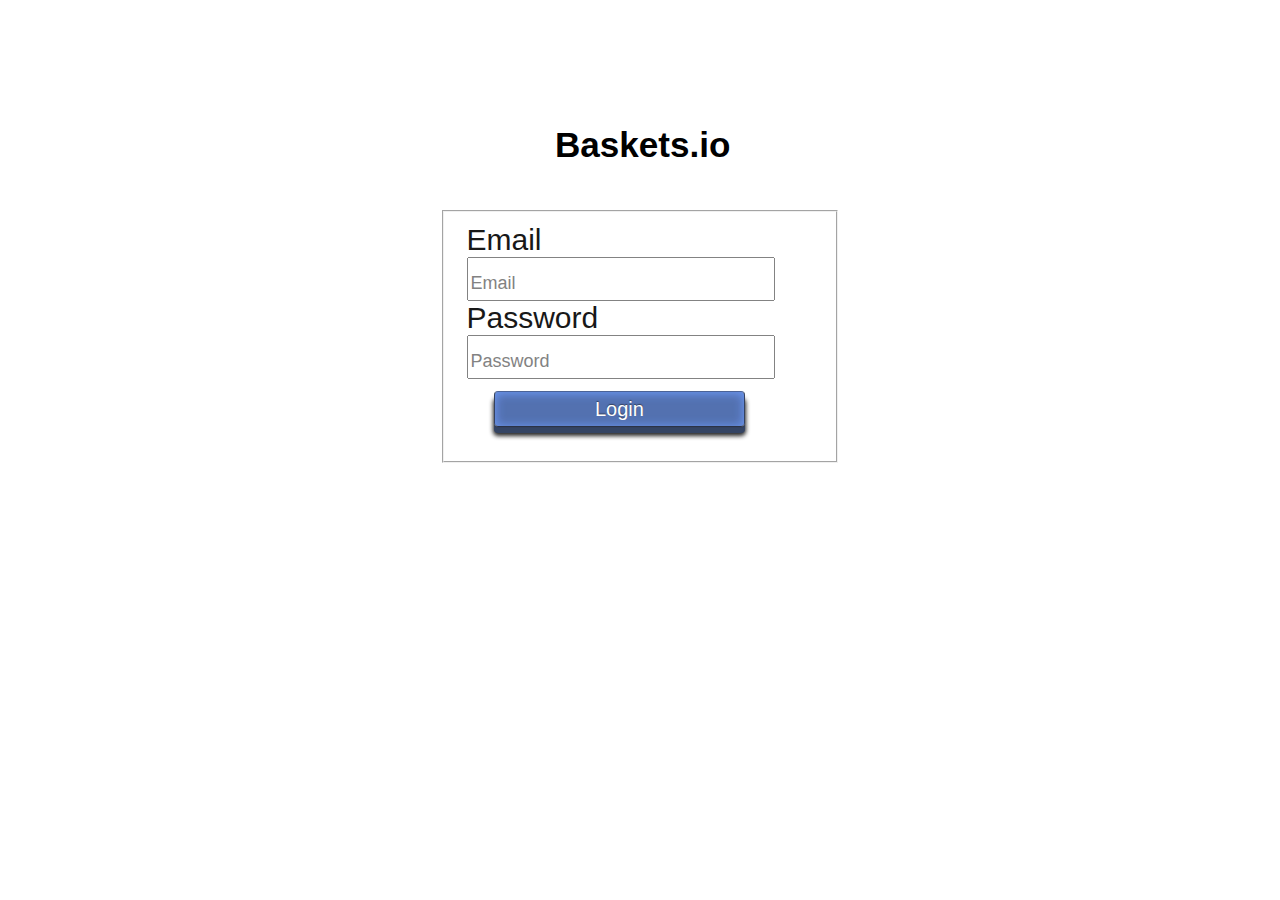
==== index.html @ f600d9f0 "added summary.html" ====
<!DOCTYPE html>
      <html>
       
      <meta http-equiv="Content-Type" content="text/html;charset=UTF-8">
      <head>
       
          <script src="http://d3js.org/d3.v2.js"></script>
          <link type="text/css" rel="stylesheet" href="css/login-stylesheet.css">
          <style type="text/css">

      circle { 
        stroke: #000;  
        stroke-opacity: .5;  
      }
       
          </style>
        </head>
        <body>
          <div id="body">
            <div id="header">
              
      <div id="signup-container">
        <h3 id="main-header"> Baskets.io </h3>
        <!-- <p id="tagline">Welcome back! </p> -->

      <form id="signup" method="post">
          <fieldset id="field-box">
            <label for="upmail" class="sign" form="signup">Email<label/>
            <input type="email" name="upmail" class="sign" form="signup" 
              placeholder="Email"/><br>
            <label for="upoass" class="sign" form="signup">Password</label>
              <input type="password" name="uppass" class="sign" form="signup" 
                placeholder="Password" /><br>
  <div id="button-wrapper">
      <a href=".//main.html" id="submit" >Login </a>
    </div>
  
          </fieldset>
          </form>
            </div>

  </div>
          <script type="text/javascript">

      var w = 1200,
          h = 500;
       
      var nodes = d3.range(400).map(function() { return {radius: Math.random() * 12 + 4}; }),
          color = d3.scale.category10();
       
      var force = d3.layout.force()
          .gravity(0.1)
          .charge(function(d, i) { return i ? 0 : -2000; })
          .nodes(nodes)
          .size([w, h]);
       
      var root = nodes[0];
      root.radius = 0;
      root.fixed = true;
       
      force.start();
       
      var svg = d3.select("#body").append("svg:svg")
          .attr("width", w)
          .attr("height", h);
       
      svg.selectAll("circle")
          .data(nodes.slice(1))
        .enter().append("svg:circle")
          .attr("r", function(d) { return d.radius - 2; })
          .style("fill", function(d, i) { return color(i % 3); });
       
      force.on("tick", function(e) {
        var q = d3.geom.quadtree(nodes),
            i = 0,
            n = nodes.length;
       
        while (++i < n) {
          q.visit(collide(nodes[i]));
        }
       
        svg.selectAll("circle")
            .attr("cx", function(d) { return d.x; })
            .attr("cy", function(d) { return d.y; });
      });
       

       
      function collide(node) {
        var r = node.radius + 16,
            nx1 = node.x - r,
            nx2 = node.x + r,
            ny1 = node.y - r,
            ny2 = node.y + r;
        return function(quad, x1, y1, x2, y2) {
          if (quad.point && (quad.point !== node)) {
            var x = node.x - quad.point.x,
                y = node.y - quad.point.y,
                l = Math.sqrt(x * x + y * y),
                r = node.radius + quad.point.radius;
            if (l < r) {
              l = (l - r) / l * .5;
              node.x -= x *= l;
              node.y -= y *= l;
              quad.point.x += x;
              quad.point.y += y;
            }
          }
          return x1 > nx2
              || x2 < nx1
              || y1 > ny2
              || y2 < ny1;
        };
      }
       
          </script>
                   
        </body>
      </html>
---- css/login-stylesheet.css ----
body {
  overflow: hidden;
  margin: 0;
  font-size: 14px;
  font-family: "Helvetica Neue", Helvetica;
}
 
#chart, #header {
  position: absolute;
  top: 0;
}
 
#header {
  z-index: 1;
  display: block;
  font-size: 30px;
  font-weight: 300;
  text-shadow: 0 1px 0 #fff;
}
 
#header.inverted, #footer.inverted {
  color: #fff;
  text-shadow: 0 1px 4px #000;
}
 
#header {
  top: 80px;
  left: 140px;
  width: 1000px;
}
#main-header {
  width: 170px;
  margin-left: auto;
  margin-right: auto;
  background-color: #fff;
  padding: 10px 20px 10px 20px;
}

 /*   #tagline  {
  font-size: 12px;
  font-family: helvetica neue, helvetica;
  width: 80px;
  margin-right: auto;
  margin-left: auto;
    background-color: #fff;
      padding: 5px 10px 5px 10px;
      bottom: 50px; */




}

#canvas {
  width: 400px;
  margin-left: 500px;
}

#signup {
  width: 400px;
  background-color: #fff;
  opacity: .9;
  position: relative;
  margin-right: auto;
  margin-left: auto;

}
#signup input {
  font-size: 18px;
  font-family: Helvetica;
  padding-bottom: 10px;
}

#signup-container {
  display: block;
  width: 100%;
}


#field-box {
  height: 220px;
}

#button-wrapper{
  padding: 10px 0 0px 27.5px;
}

#submit {
  background: #4162a8;
  border-top: 1px solid #38538c;
  border-right: 1px solid #1f2d4d;
  border-bottom: 1px solid #151e33;
  border-left: 1px solid #1f2d4d;
  border-radius: 4px;
  -webkit-box-shadow: inset 0 1px 10px 1px #5c8bee, 0 1px 0 #1d2c4d, 0 6px 0 #1f3053, 0 8px 4px 1px #111111;
  box-shadow: inset 0 1px 10px 1px #5c8bee, 0 1px 0 #1d2c4d, 0 6px 0 #1f3053, 0 8px 4px 1px #111111;
  color: #fff;
  font: 20px/1 "helvetica neue", helvetica, arial, sans-serif;
  margin-bottom: 30px;
  padding: 6px 100px 6px 100px;
  text-align: center;
  text-shadow: 0 -1px 1px #1e2d4d;
  width: 150px;
  -webkit-background-clip: padding-box; }
  button.punch:hover {
    -webkit-box-shadow: inset 0 0 20px 1px #87adff, 0 1px 0 #1d2c4d, 0 6px 0 #1f3053, 0 8px 4px 1px #111111;
    box-shadow: inset 0 0 20px 1px #87adff, 0 1px 0 #1d2c4d, 0 6px 0 #1f3053, 0 8px 4px 1px #111111;
    cursor: pointer; }
  button.punch:active {
    -webkit-box-shadow: inset 0 1px 10px 1px #5c8bee, 0 1px 0 #1d2c4d, 0 2px 0 #1f3053, 0 4px 3px 0 #111111;
    box-shadow: inset 0 1px 10px 1px #5c8bee, 0 1px 0 #1d2c4d, 0 2px 0 #1f3053, 0 4px 3px 0 #111111;
    margin-top: 58px; }


 
#footer {
  font-family: Helvetica Neue;
  font-size: 15px;
width: 50px;
border: 1px 1px 1px 1px; 



}
 
rect {
  fill: none;
  pointer-events: all;
}
 
pre {
  font-size: 18px;
}
 
line {
  stroke: #000;
  stroke-width: 1.5px;
}

input {
  width: 300px;
  height: 10px;
  padding-top: 20px;
}


 
.string, .regexp {
  color: #f39;
}
 
.keyword {
  color: #00c;
}
 
.comment {
  color: #777;
  font-style: oblique;
}
 
.number {
  color: #369;
}
 
.class, .special {
  color: #1181B8;
}
 
a:link, a:visited {
  color: #000;
  text-decoration: none;
}
 
a:hover {
  color: #666;
}
 
.hint {
  position: absolute;
  right: 0;
  width: 1280px;
  font-size: 12px;
  color: #999;
}
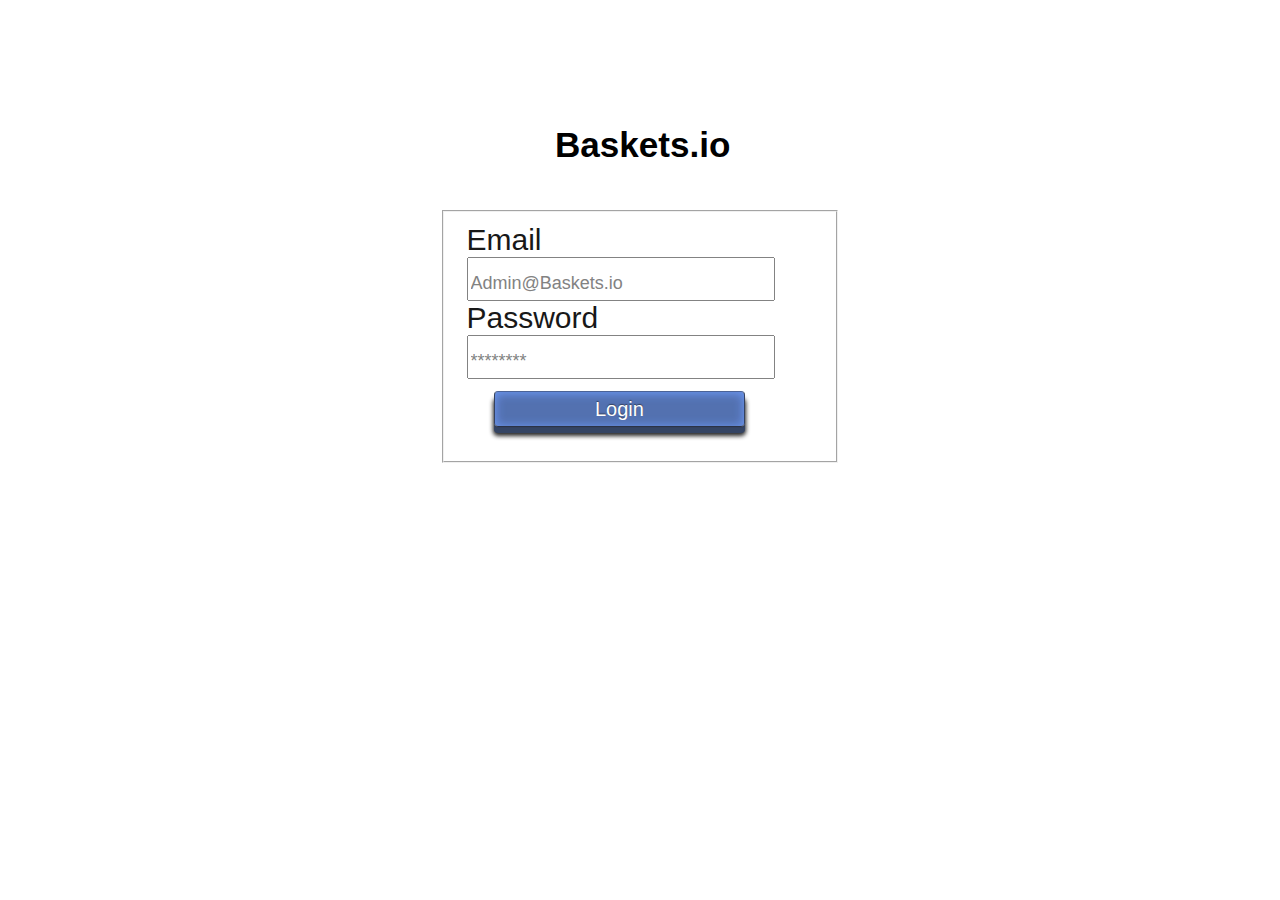
==== commit f5620c6b: "updated login placeholder text / stylesheets" ====
--- a/index.html
+++ b/index.html
@@ -3,17 +3,10 @@
        
       <meta http-equiv="Content-Type" content="text/html;charset=UTF-8">
       <head>
-       
+
           <script src="http://d3js.org/d3.v2.js"></script>
           <link type="text/css" rel="stylesheet" href="css/login-stylesheet.css">
-          <style type="text/css">
 
-      circle { 
-        stroke: #000;  
-        stroke-opacity: .5;  
-      }
-       
-          </style>
         </head>
         <body>
           <div id="body">
@@ -27,12 +20,12 @@
           <fieldset id="field-box">
             <label for="upmail" class="sign" form="signup">Email<label/>
             <input type="email" name="upmail" class="sign" form="signup" 
-              placeholder="Email"/><br>
+              placeholder="Admin@Baskets.io"/><br>
             <label for="upoass" class="sign" form="signup">Password</label>
               <input type="password" name="uppass" class="sign" form="signup" 
-                placeholder="Password" /><br>
+                placeholder="********" /><br>
   <div id="button-wrapper">
-      <a href=".//main.html" id="submit" >Login </a>
+      <a href="./main.html" id="submit" >Login </a>
     </div>
   
           </fieldset>
@@ -114,6 +107,5 @@
       }
        
           </script>
-                   
         </body>
       </html>
--- a/css/login-stylesheet.css
+++ b/css/login-stylesheet.css
@@ -1,184 +1,206 @@
 body {
-  overflow: hidden;
-  margin: 0;
-  font-size: 14px;
-  font-family: "Helvetica Neue", Helvetica;
-}
- 
+overflow: hidden;
+margin: 0;
+font-size: 14px;
+font-family: "Helvetica Neue", Helvetica;
+}
+
 #chart, #header {
-  position: absolute;
-  top: 0;
-}
- 
+position: absolute;
+top: 0;
+}
+
 #header {
-  z-index: 1;
-  display: block;
-  font-size: 30px;
-  font-weight: 300;
-  text-shadow: 0 1px 0 #fff;
-}
- 
+z-index: 1;
+display: block;
+font-size: 30px;
+font-weight: 300;
+text-shadow: 0 1px 0 #fff;
+}
+
 #header.inverted, #footer.inverted {
-  color: #fff;
-  text-shadow: 0 1px 4px #000;
-}
- 
+color: #fff;
+text-shadow: 0 1px 4px #000;
+}
+
 #header {
-  top: 80px;
-  left: 140px;
-  width: 1000px;
+top: 80px;
+left: 140px;
+width: 1000px;
 }
 #main-header {
-  width: 170px;
-  margin-left: auto;
-  margin-right: auto;
-  background-color: #fff;
-  padding: 10px 20px 10px 20px;
-}
-
- /*   #tagline  {
-  font-size: 12px;
-  font-family: helvetica neue, helvetica;
-  width: 80px;
-  margin-right: auto;
-  margin-left: auto;
-    background-color: #fff;
-      padding: 5px 10px 5px 10px;
-      bottom: 50px; */
-
-
-
-
-}
-
+width: 170px;
+margin-left: auto;
+margin-right: auto;
+background-color: #fff;
+padding: 10px 20px 10px 20px;
+}
+/*   #tagline  {
+font-size: 12px;
+font-family: helvetica neue, helvetica;
+width: 80px;
+margin-right: auto;
+margin-left: auto;
+background-color: #fff;
+padding: 5px 10px 5px 10px;
+bottom: 50px; */
 #canvas {
-  width: 400px;
-  margin-left: 500px;
-}
-
+width: 400px;
+margin-left: 500px;
+}
 #signup {
-  width: 400px;
-  background-color: #fff;
-  opacity: .9;
-  position: relative;
-  margin-right: auto;
-  margin-left: auto;
-
+width: 400px;
+background-color: #fff;
+opacity: .9;
+position: relative;
+margin-right: auto;
+margin-left: auto;
 }
 #signup input {
-  font-size: 18px;
-  font-family: Helvetica;
-  padding-bottom: 10px;
-}
-
+font-size: 18px;
+font-family: Helvetica;
+padding-bottom: 10px;
+}
+.switch {
+padding-left: 500px;
+}
 #signup-container {
-  display: block;
-  width: 100%;
-}
-
-
+display: block;
+width: 100%;
+}
 #field-box {
-  height: 220px;
-}
-
+height: 220px;
+}
 #button-wrapper{
-  padding: 10px 0 0px 27.5px;
-}
-
+padding: 10px 0 0px 27.5px;
+}
 #submit {
-  background: #4162a8;
-  border-top: 1px solid #38538c;
-  border-right: 1px solid #1f2d4d;
-  border-bottom: 1px solid #151e33;
-  border-left: 1px solid #1f2d4d;
-  border-radius: 4px;
-  -webkit-box-shadow: inset 0 1px 10px 1px #5c8bee, 0 1px 0 #1d2c4d, 0 6px 0 #1f3053, 0 8px 4px 1px #111111;
-  box-shadow: inset 0 1px 10px 1px #5c8bee, 0 1px 0 #1d2c4d, 0 6px 0 #1f3053, 0 8px 4px 1px #111111;
-  color: #fff;
-  font: 20px/1 "helvetica neue", helvetica, arial, sans-serif;
-  margin-bottom: 30px;
-  padding: 6px 100px 6px 100px;
-  text-align: center;
-  text-shadow: 0 -1px 1px #1e2d4d;
-  width: 150px;
-  -webkit-background-clip: padding-box; }
-  button.punch:hover {
-    -webkit-box-shadow: inset 0 0 20px 1px #87adff, 0 1px 0 #1d2c4d, 0 6px 0 #1f3053, 0 8px 4px 1px #111111;
-    box-shadow: inset 0 0 20px 1px #87adff, 0 1px 0 #1d2c4d, 0 6px 0 #1f3053, 0 8px 4px 1px #111111;
-    cursor: pointer; }
-  button.punch:active {
-    -webkit-box-shadow: inset 0 1px 10px 1px #5c8bee, 0 1px 0 #1d2c4d, 0 2px 0 #1f3053, 0 4px 3px 0 #111111;
-    box-shadow: inset 0 1px 10px 1px #5c8bee, 0 1px 0 #1d2c4d, 0 2px 0 #1f3053, 0 4px 3px 0 #111111;
-    margin-top: 58px; }
-
-
- 
+background: #4162a8;
+border-top: 1px solid #38538c;
+border-right: 1px solid #1f2d4d;
+border-bottom: 1px solid #151e33;
+border-left: 1px solid #1f2d4d;
+border-radius: 4px;
+-webkit-box-shadow: inset 0 1px 10px 1px #5c8bee, 0 1px 0 #1d2c4d, 0 6px 0 #1f3053, 0 8px 4px 1px #111111;
+box-shadow: inset 0 1px 10px 1px #5c8bee, 0 1px 0 #1d2c4d, 0 6px 0 #1f3053, 0 8px 4px 1px #111111;
+color: #fff;
+font: 20px/1 "helvetica neue", helvetica, arial, sans-serif;
+margin-bottom: 30px;
+padding: 6px 100px 6px 100px;
+text-align: center;
+text-shadow: 0 -1px 1px #1e2d4d;
+width: 150px;
+-webkit-background-clip: padding-box; }
+button.punch:hover {
+-webkit-box-shadow: inset 0 0 20px 1px #87adff, 0 1px 0 #1d2c4d, 0 6px 0 #1f3053, 0 8px 4px 1px #111111;
+box-shadow: inset 0 0 20px 1px #87adff, 0 1px 0 #1d2c4d, 0 6px 0 #1f3053, 0 8px 4px 1px #111111;
+cursor: pointer; }
+button.punch:active {
+-webkit-box-shadow: inset 0 1px 10px 1px #5c8bee, 0 1px 0 #1d2c4d, 0 2px 0 #1f3053, 0 4px 3px 0 #111111;
+box-shadow: inset 0 1px 10px 1px #5c8bee, 0 1px 0 #1d2c4d, 0 2px 0 #1f3053, 0 4px 3px 0 #111111;
+margin-top: 58px; }
+
 #footer {
-  font-family: Helvetica Neue;
-  font-size: 15px;
+font-family: Helvetica Neue;
+font-size: 15px;
 width: 50px;
-border: 1px 1px 1px 1px; 
-
-
-
-}
- 
+right: 50px;
+margin-right: auto;
+margin-left: auto;
+padding-right: 20px;
+}
+.hidden {
+display: none;
+}
+.show {
+display: block;
+}
+#foot {
+}
+#user-welcome {
+position: fixed;
+top: 50px;
+right: 100px;
+width: 100px;
+height: 20px;
+font-decoration: bold;
+}
+
 rect {
-  fill: none;
-  pointer-events: all;
-}
- 
+fill: none;
+pointer-events: all;
+}
+
 pre {
-  font-size: 18px;
-}
- 
+font-size: 18px;
+}
+
 line {
-  stroke: #000;
-  stroke-width: 1.5px;
-}
-
+stroke: #000;
+stroke-width: 1.5px;
+}
 input {
-  width: 300px;
-  height: 10px;
-  padding-top: 20px;
-}
-
-
- 
+width: 300px;
+height: 10px;
+padding-top: 20px;
+
+::-webkit-input-placeholder {
+   color: black;
+}
+
+:-moz-placeholder { /* Firefox 18- */
+   color: black;  
+}
+
+::-moz-placeholder {  /* Firefox 19+ */
+   color: black;  
+}
+
+:-ms-input-placeholder {  
+   color: black;  
+}
+}
+
+circle {
+stroke: #000;
+stroke-opacity: .5;
+}
+
+
 .string, .regexp {
-  color: #f39;
-}
- 
+color: #f39;
+}
+
 .keyword {
-  color: #00c;
-}
- 
+color: #00c;
+}
+
 .comment {
-  color: #777;
-  font-style: oblique;
-}
- 
+color: #777;
+font-style: oblique;
+}
+
 .number {
-  color: #369;
-}
- 
+color: #369;
+}
+
 .class, .special {
-  color: #1181B8;
-}
- 
+color: #1181B8;
+}
+
 a:link, a:visited {
-  color: #000;
-  text-decoration: none;
-}
- 
+color: #000;
+text-decoration: none;
+}
+
 a:hover {
-  color: #666;
-}
- 
+color: #666;
+}
+
 .hint {
-  position: absolute;
-  right: 0;
-  width: 1280px;
-  font-size: 12px;
-  color: #999;
+position: absolute;
+right: 0;
+width: 1280px;
+font-size: 12px;
+color: #999;
 }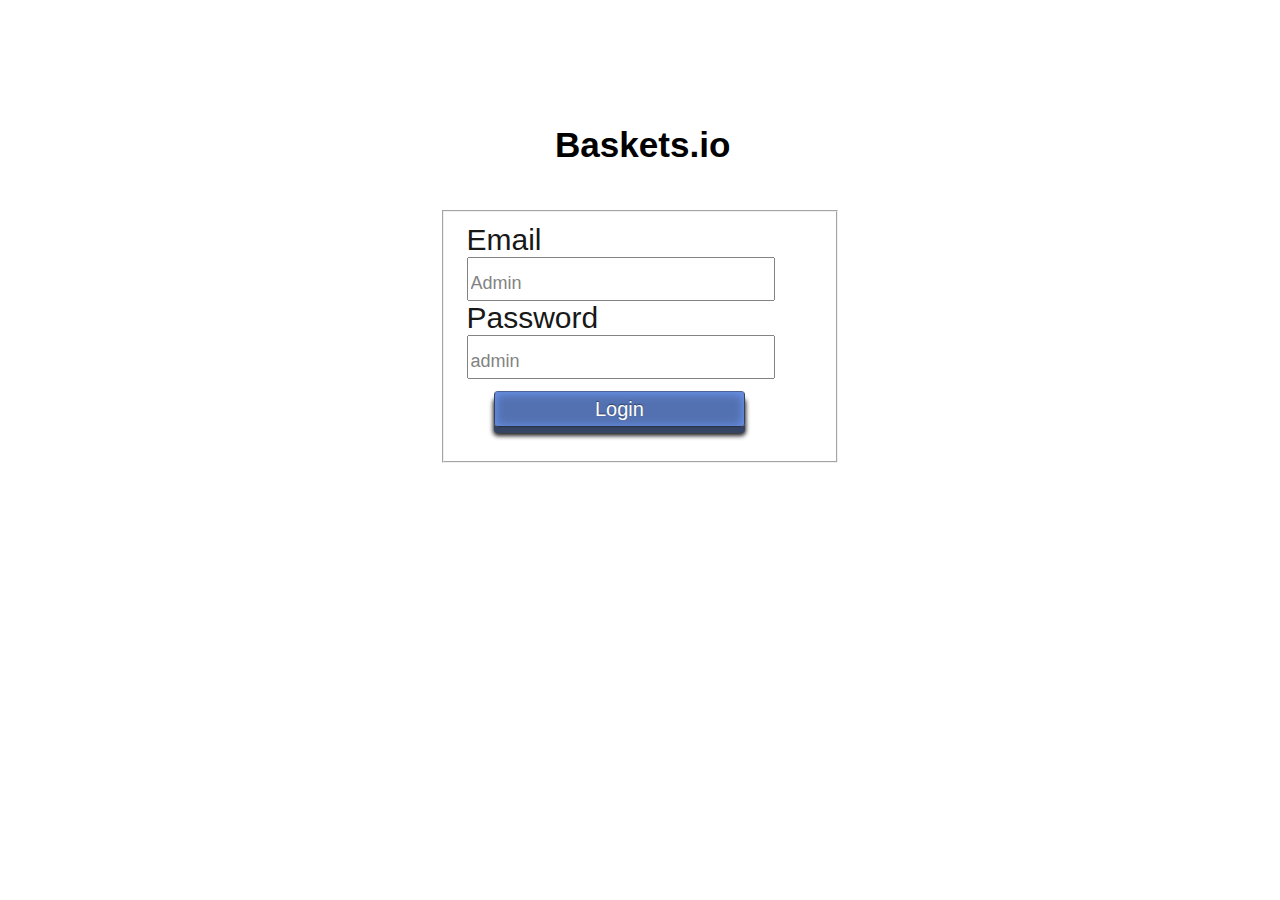
==== commit 33b5bf44: "updated login info" ====
--- a/index.html
+++ b/index.html
@@ -20,10 +20,10 @@
           <fieldset id="field-box">
             <label for="upmail" class="sign" form="signup">Email<label/>
             <input type="email" name="upmail" class="sign" form="signup" 
-              placeholder="Admin@Baskets.io"/><br>
+              placeholder="Admin"/><br>
             <label for="upoass" class="sign" form="signup">Password</label>
               <input type="password" name="uppass" class="sign" form="signup" 
-                placeholder="********" /><br>
+                placeholder="admin" /><br>
   <div id="button-wrapper">
       <a href="./main.html" id="submit" >Login </a>
     </div>
@@ -33,78 +33,9 @@
             </div>
 
   </div>
-          <script type="text/javascript">
+          <script src="js/login.js" type="text/javascript">
 
-      var w = 1200,
-          h = 500;
-       
-      var nodes = d3.range(400).map(function() { return {radius: Math.random() * 12 + 4}; }),
-          color = d3.scale.category10();
-       
-      var force = d3.layout.force()
-          .gravity(0.1)
-          .charge(function(d, i) { return i ? 0 : -2000; })
-          .nodes(nodes)
-          .size([w, h]);
-       
-      var root = nodes[0];
-      root.radius = 0;
-      root.fixed = true;
-       
-      force.start();
-       
-      var svg = d3.select("#body").append("svg:svg")
-          .attr("width", w)
-          .attr("height", h);
-       
-      svg.selectAll("circle")
-          .data(nodes.slice(1))
-        .enter().append("svg:circle")
-          .attr("r", function(d) { return d.radius - 2; })
-          .style("fill", function(d, i) { return color(i % 3); });
-       
-      force.on("tick", function(e) {
-        var q = d3.geom.quadtree(nodes),
-            i = 0,
-            n = nodes.length;
-       
-        while (++i < n) {
-          q.visit(collide(nodes[i]));
-        }
-       
-        svg.selectAll("circle")
-            .attr("cx", function(d) { return d.x; })
-            .attr("cy", function(d) { return d.y; });
-      });
-       
 
-       
-      function collide(node) {
-        var r = node.radius + 16,
-            nx1 = node.x - r,
-            nx2 = node.x + r,
-            ny1 = node.y - r,
-            ny2 = node.y + r;
-        return function(quad, x1, y1, x2, y2) {
-          if (quad.point && (quad.point !== node)) {
-            var x = node.x - quad.point.x,
-                y = node.y - quad.point.y,
-                l = Math.sqrt(x * x + y * y),
-                r = node.radius + quad.point.radius;
-            if (l < r) {
-              l = (l - r) / l * .5;
-              node.x -= x *= l;
-              node.y -= y *= l;
-              quad.point.x += x;
-              quad.point.y += y;
-            }
-          }
-          return x1 > nx2
-              || x2 < nx1
-              || y1 > ny2
-              || y2 < ny1;
-        };
-      }
        
           </script>
         </body>
